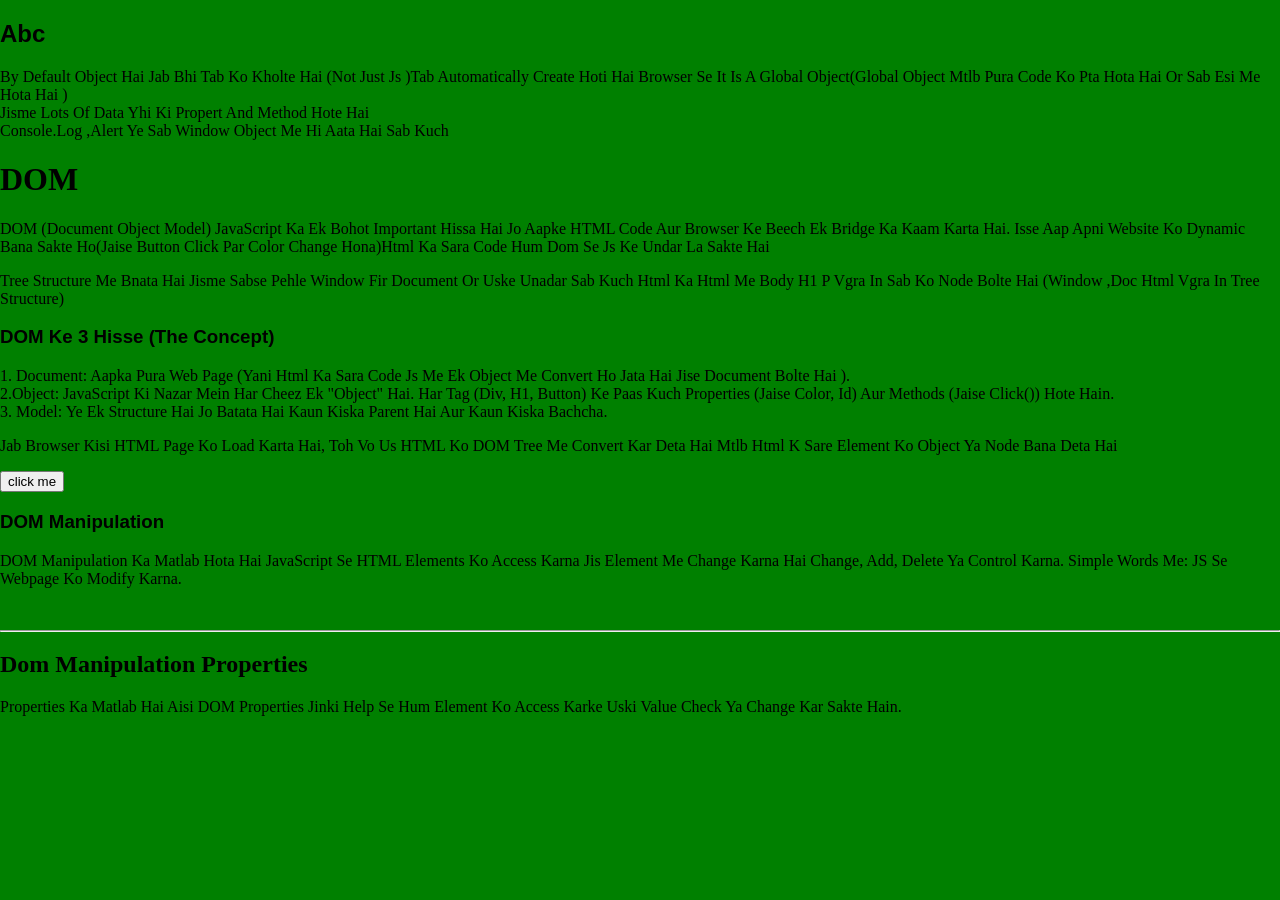
==== js DOM 10/index.html @ 6d70376f "about DOM" ====
<!DOCTYPE html>
<html lang="en">
<head>
    <meta charset="UTF-8">
    <meta name="viewport" content="width=device-width, initial-scale=1.0">
    <title>about the DOM</title>
   <link rel="stylesheet" href="style.css">
</head>
<body>

    <h2 id="heading-id">window object =  </h2>
    <p>by default object hai jab bhi tab ko kholte hai (not just js )tab automatically create hoti hai browser se it is a global object(global object mtlb pura code ko pta hota hai or sab esi me hota hai )<br> jisme lots of data yhi ki propert and method hote hai 
        <br>console.log ,alert ye sab window object me hi aata hai sab kuch 
    </p>
    <h1 class="heading">DOM</h1>
    <p class="para">
DOM (Document Object Model) JavaScript ka ek bohot important hissa hai jo aapke HTML code aur browser ke beech ek bridge ka kaam karta hai.
 Isse aap apni website ko dynamic bana sakte ho(jaise button click par color change hona)html ka sara code hum dom se  js ke undar la sakte hai </p>
 <p class="para">tree structure me bnata hai jisme sabse pehle window fir document or uske unadar sab kuch html ka html me body h1 p vgra  in sab ko node bolte hai (window ,doc html vgra in tree structure) </p>
<h3>DOM ke 3 Hisse (The Concept)</h3>
<p class="para"> 1. Document: Aapka pura web page (yani html ka sara code js me ek object me convert ho jata hai jise document bolte hai ). <br>
2.Object: JavaScript ki nazar mein har cheez ek "object" hai. Har tag (div, h1, button) ke paas kuch Properties (jaise color, id) aur Methods (jaise click()) hote hain.
<br>3. Model: Ye ek structure hai jo batata hai kaun kiska parent hai aur kaun kiska bachcha.</p>
<p class="para">jab browser kisi HTML page ko load karta hai, toh vo us HTML ko DOM Tree me convert kar deta hai
mtlb html k sare element ko object ya node bana deta hai </p>
<button class="click">click  me</button>

<h3 class="heading">DOM manipulation</h3>
<p class="para">DOM Manipulation ka matlab hota hai JavaScript se HTML elements ko access karna jis element me change karna hai  change, add, delete ya control karna.
     Simple words me: JS se webpage ko modify karna.</p>

     <br><hr>
     <h2>dom manipulation Properties</h2>
    <p> Properties ka matlab hai aisi DOM properties jinki help se hum 
element ko access karke uski value check ya change kar sakte hain.</p>

<script src="script.js">
   
</script>
</body>
</html>
---- js DOM 10/style.css ----
/* added css for just learn dom not for any style*/
body {
    background-color: bisque;
    text-transform: capitalize;
    margin: 0px;
    padding: 0px;
}

#heading-id {
    color: black;
    font-family: 'Franklin Gothic Medium', 'Arial Narrow', Arial, sans-serif;
}
h3{
    color: black;
    font-family: 'Franklin Gothic Medium', 'Arial Narrow', Arial, sans-serif;
}
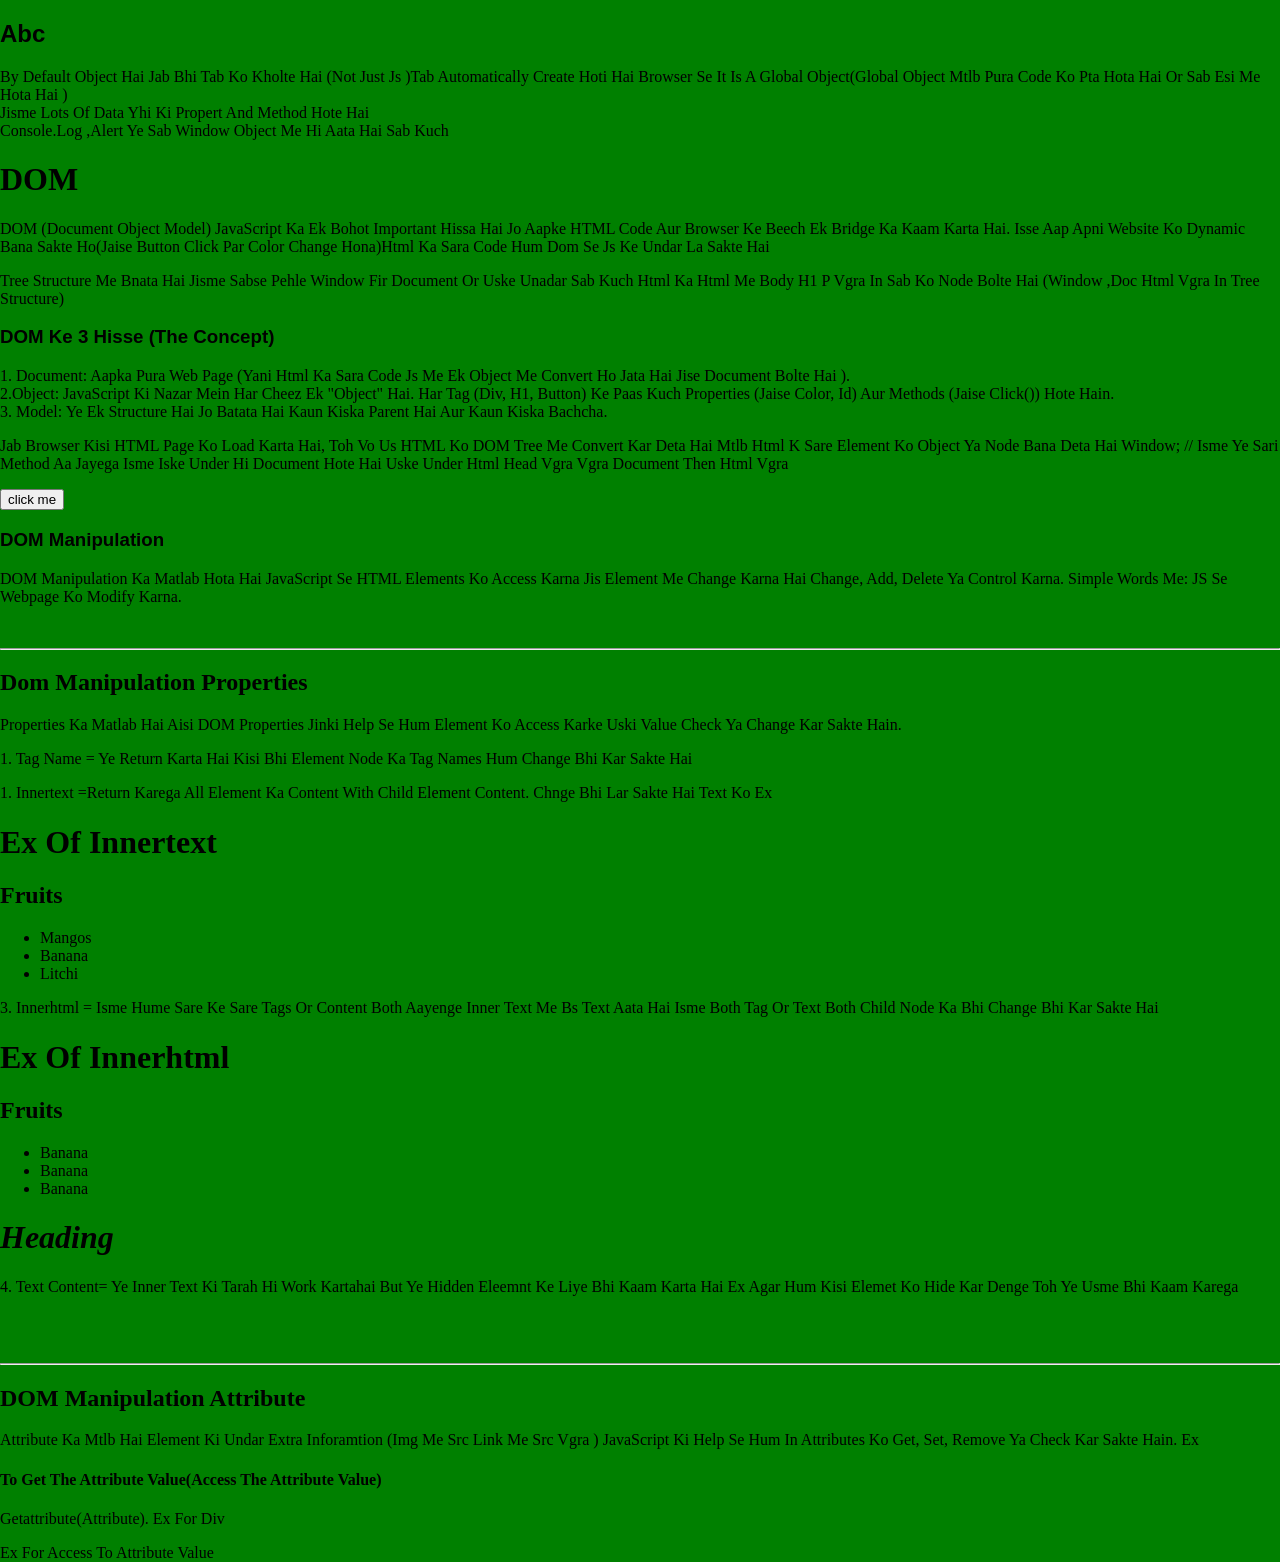
==== commit 0de55a70: "added DOM manipulation" ====
--- a/js DOM 10/index.html
+++ b/js DOM 10/index.html
@@ -22,7 +22,9 @@
 2.Object: JavaScript ki nazar mein har cheez ek "object" hai. Har tag (div, h1, button) ke paas kuch Properties (jaise color, id) aur Methods (jaise click()) hote hain.
 <br>3. Model: Ye ek structure hai jo batata hai kaun kiska parent hai aur kaun kiska bachcha.</p>
 <p class="para">jab browser kisi HTML page ko load karta hai, toh vo us HTML ko DOM Tree me convert kar deta hai
-mtlb html k sare element ko object ya node bana deta hai </p>
+mtlb html k sare element ko object ya node bana deta hai 
+window; // isme ye sari method aa jayega isme iske under hi document hote hai uske under html head vgra vgra 
+document then html vgra</p>
 <button class="click">click  me</button>
 
 <h3 class="heading">DOM manipulation</h3>
@@ -33,7 +35,48 @@
      <h2>dom manipulation Properties</h2>
     <p> Properties ka matlab hai aisi DOM properties jinki help se hum 
 element ko access karke uski value check ya change kar sakte hain.</p>
+<p> 1. tag name = ye return karta hai kisi bhi element node ka  tag names hum change bhi kar sakte hai </p>
+<p>1. innertext =return karega all element ka content with child element content. chnge bhi lar sakte hai text ko  ex</p>
+<h1> ex of innertext</h1>
+<div>
+    <h2>fruits</h2>
+    <ul>
+        <li> mangos</li>
+        <li> banana</li>
+        <li> litchi</li>
+    </ul>
+</div>
 
+<p>3. innerhtml = isme hume sare ke sare tags or content both aayenge inner text me bs text aata hai 
+    isme both tag or text both child node ka bhi  change bhi kar sakte hai 
+</p>
+<h1>ex of innerhtml</h1>
+<div class="exinnerhtml">
+    <h2>fruits</h2>
+    <ul>
+        <li>banana</li>
+        <li>banana</li>
+        <li>banana</li>
+    </ul>
+</div>
+<!-- ex of changes -->
+ <h1 id="chnge">heandig 1</h1>
+<p>4. text content= ye inner text ki tarah hi work kartahai but ye hidden eleemnt ke liye bhi kaam karta hai 
+    ex agar hum kisi elemet ko hide kar denge toh ye usme bhi kaam karega 
+</p>
+<h2 id="content"> ex of text content heading </h2>
+<!-- visibility css me hidden kar di ye heading nhi dikhegi toh ye js me text content lgaiye ye dikha dega -->
+<hr>
+
+<h2>DOM Manipulation  Attribute </h2>
+<p>attribute ka mtlb hai element ki undar  extra inforamtion (img me src link me src vgra ) 
+    JavaScript ki help se hum in attributes ko get, set, remove ya check kar sakte hain. ex </p>
+    <!-- <h3>ex = <img src="" alt=""> toh src attribute hai</h3> -->
+     <h4>  to get the attribute value(access the attribute value)</h4>
+     <p>getattribute(attribute). ex for div </p>
+     <div class="attribute">
+    ex for access to attribute value 
+     </div>
 <script src="script.js">
    
 </script>
--- a/js DOM 10/style.css
+++ b/js DOM 10/style.css
@@ -14,4 +14,7 @@
 h3{
     color: black;
     font-family: 'Franklin Gothic Medium', 'Arial Narrow', Arial, sans-serif;
+}
+#content{
+    visibility: hidden;
 }
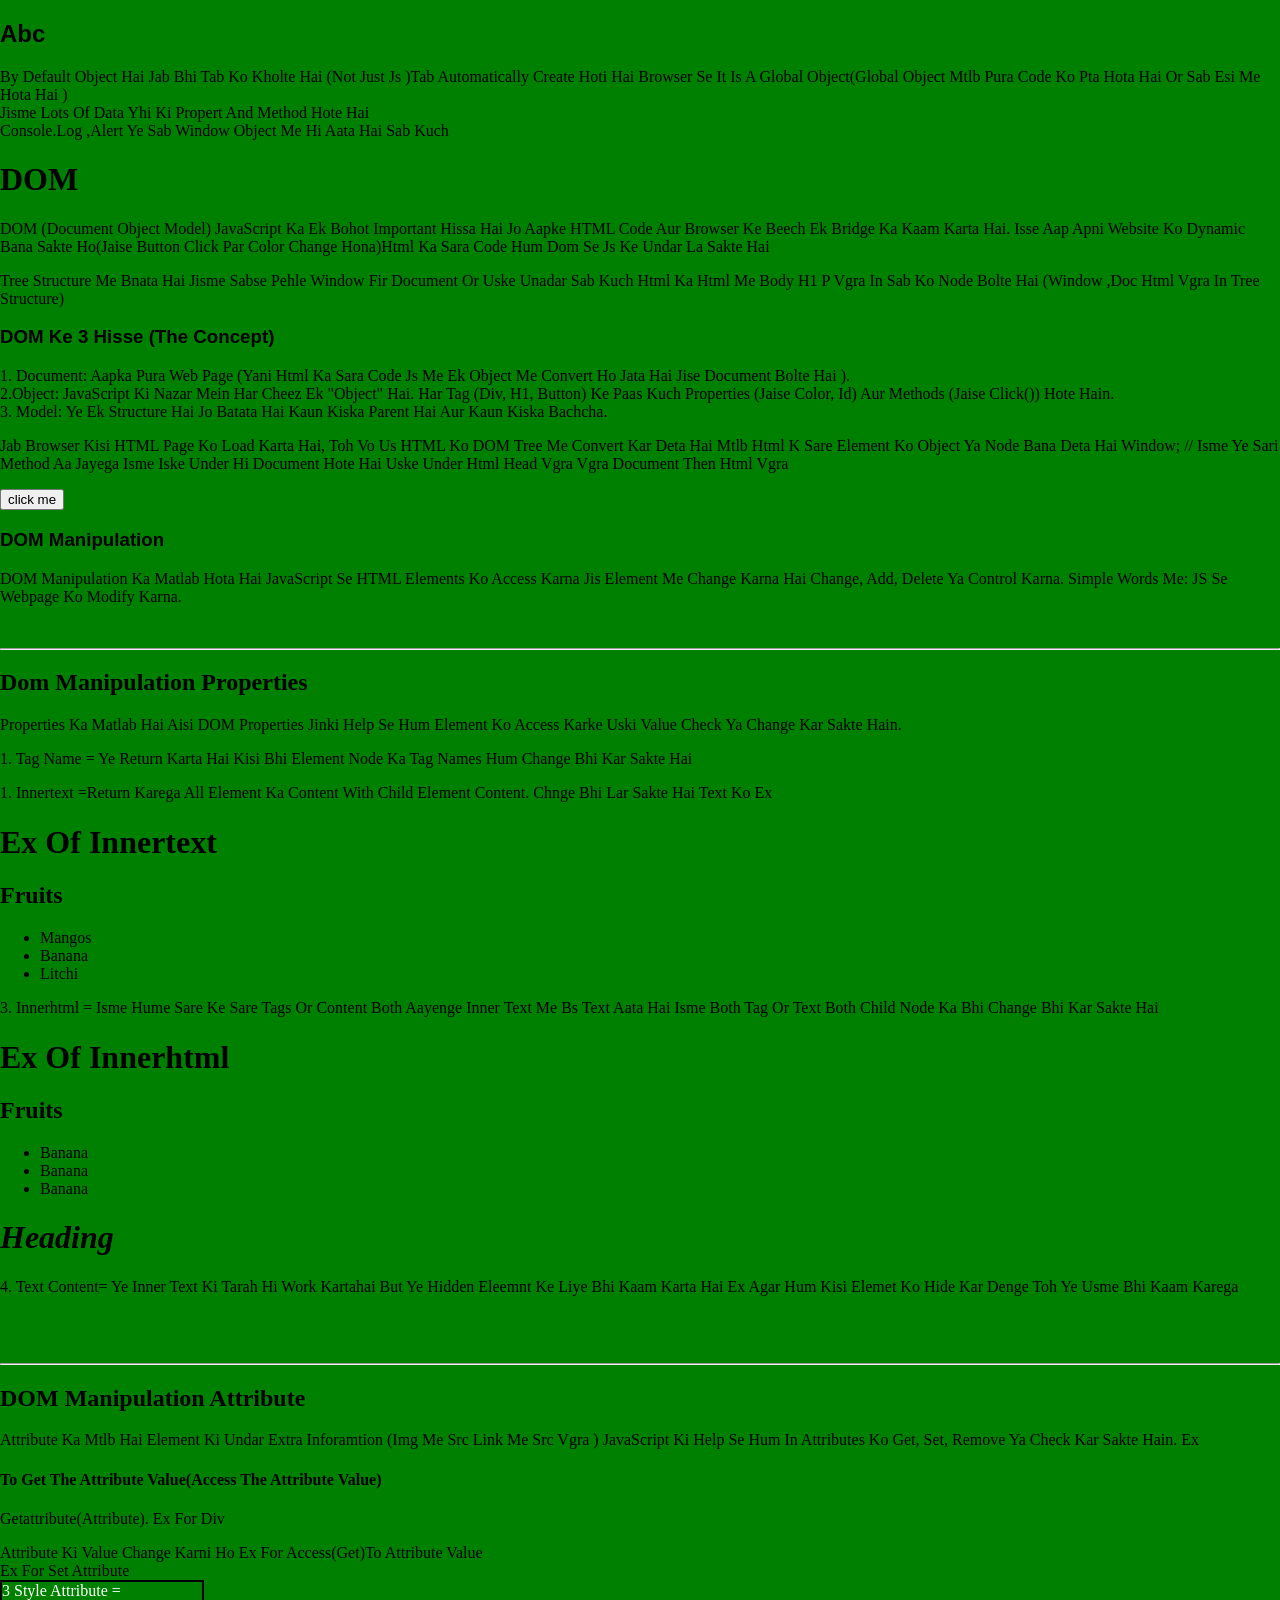
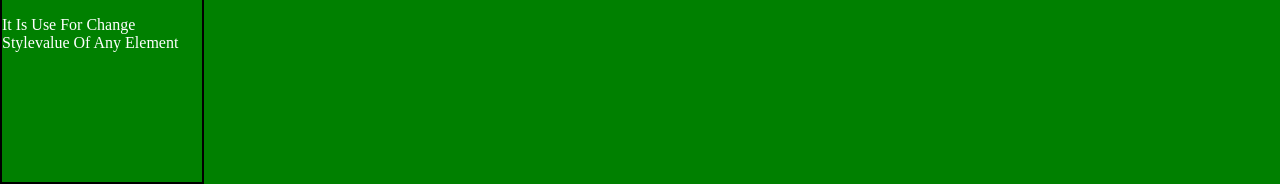
==== commit a2fee1b5: "added attribute of dom" ====
--- a/js DOM 10/index.html
+++ b/js DOM 10/index.html
@@ -74,9 +74,18 @@
     <!-- <h3>ex = <img src="" alt=""> toh src attribute hai</h3> -->
      <h4>  to get the attribute value(access the attribute value)</h4>
      <p>getattribute(attribute). ex for div </p>
-     <div class="attribute">
-    ex for access to attribute value 
+     <div class="attribute"> attribute ki value change karni ho 
+    ex for access(get)to attribute value 
      </div>
+
+     <div class="attribute-set"> 
+        ex for set attribute 
+     </div>
+
+     <div id="box"> 3 style attribute =
+        <p>it is use for change stylevalue of any element  </p>
+     </div>
+
 <script src="script.js">
    
 </script>
--- a/js DOM 10/style.css
+++ b/js DOM 10/style.css
@@ -17,4 +17,14 @@
 }
 #content{
     visibility: hidden;
+}
+/* style attribute ex ke liye styling  */
+
+#box{
+    width: 200px;
+    height: 200px;
+    border: 2px solid black;
+    background-color: black;
+    color: white;
+    
 }
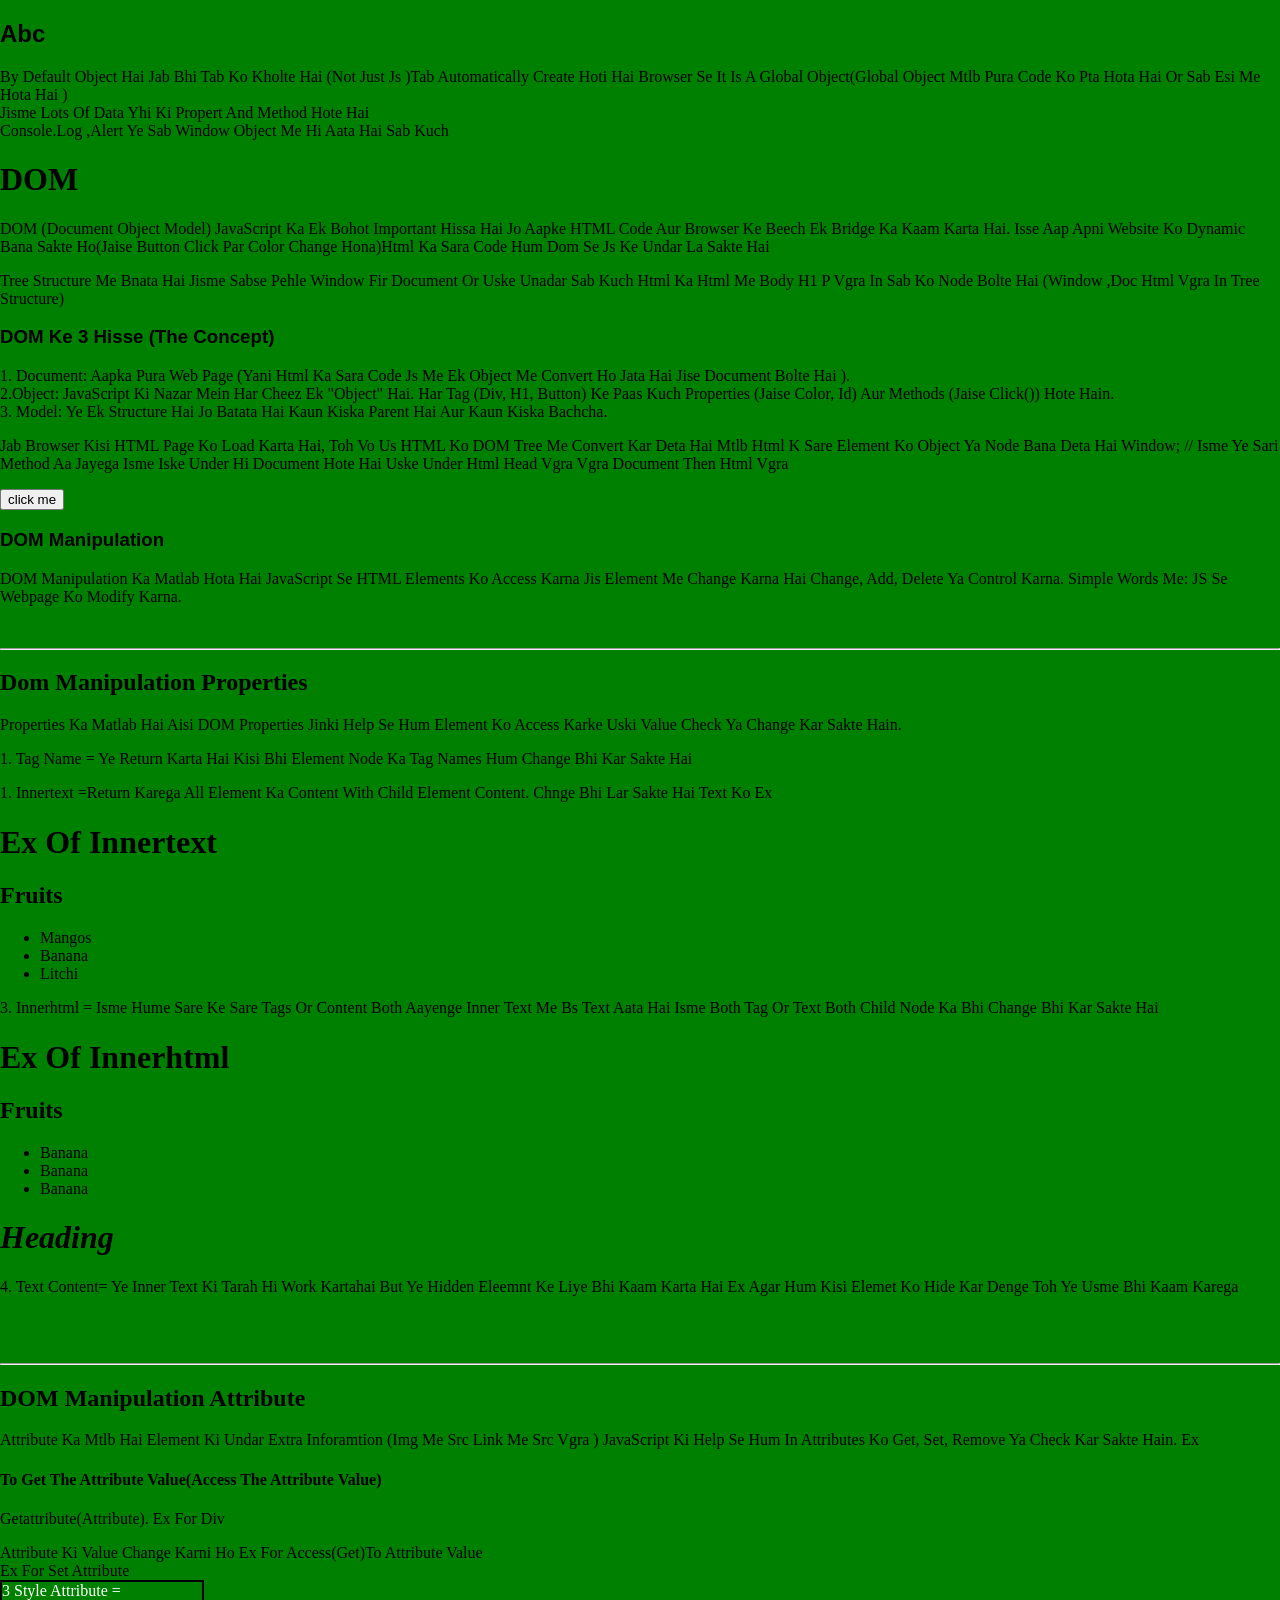
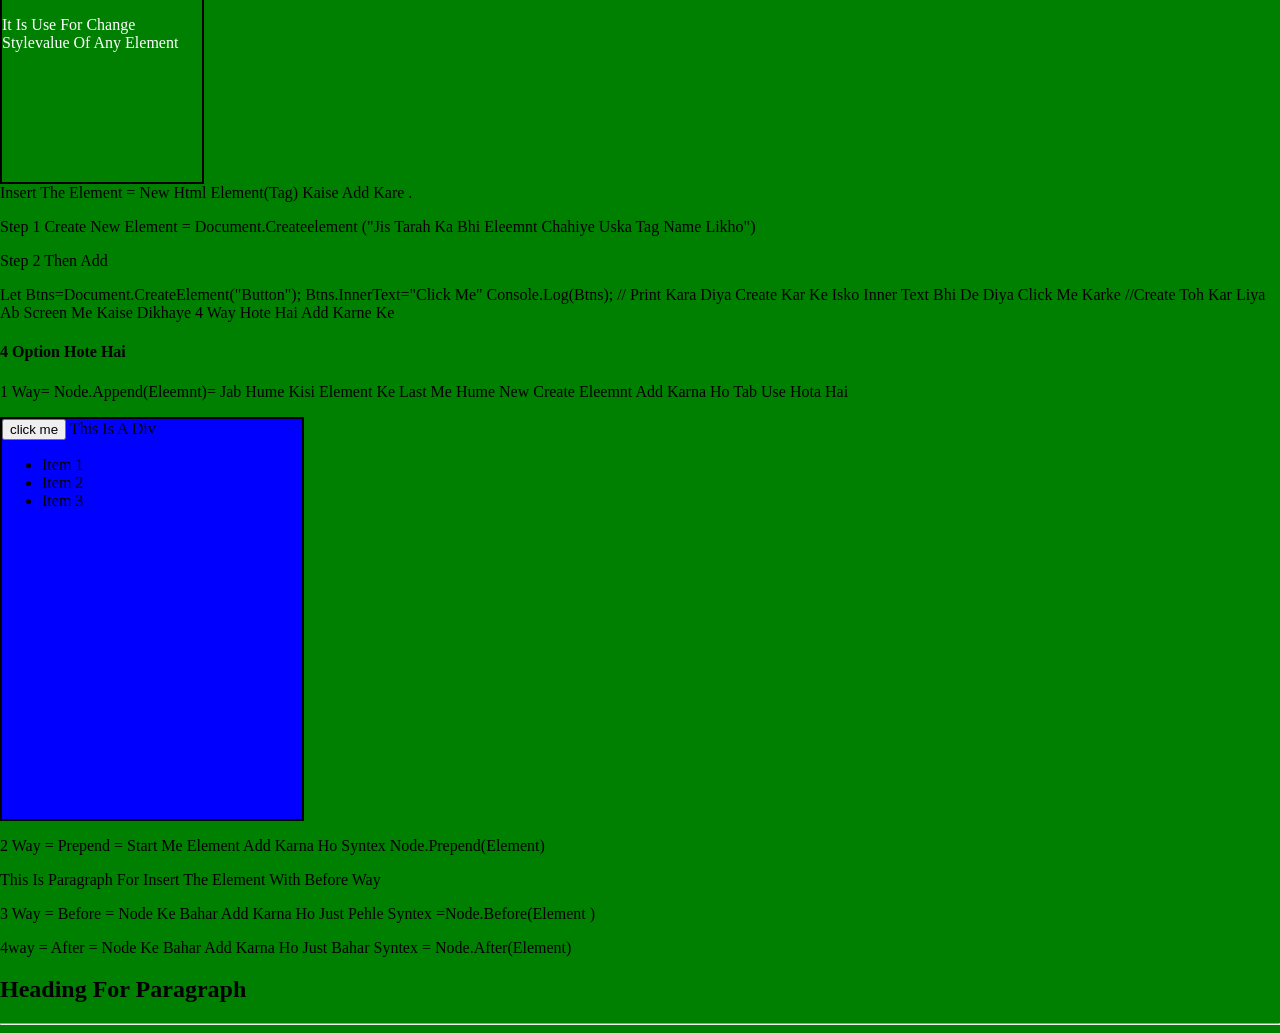
==== commit 5878ae9d: "dom attribute insert" ====
--- a/js DOM 10/index.html
+++ b/js DOM 10/index.html
@@ -86,6 +86,43 @@
         <p>it is use for change stylevalue of any element  </p>
      </div>
 
+<div id="insert"> insert the element = new html element(tag) kaise add kare .
+    <p>step 1 create new element  = document.createelement ("jis tarah ka bhi eleemnt chahiye uska  tag name  likho")</p>
+ <p>step 2 then add  </p>
+  let btns=document.createElement("button");
+ btns.innerText="click me"
+ console.log(btns); // print kara diya create kar ke isko inner text bhi de diya click me karke 
+ //create toh kar liya ab screen me kaise dikhaye 4 way hote hai add karne ke 
+<h4> 4 option hote hai </h4>
+<p>1 way= node.append(eleemnt)= jab hume kisi element ke last me hume new create eleemnt add karna ho tab use hota hai</p>
+<div id="boxof-insert"> this is a div 
+    <ul>
+        <li>item 1</li>
+        <li>item 2</li>
+        <li>item 3</li>
+    </ul>
+</div><!-- hum chahte hai iske baad button aa jaye jo js me create kiya hai div ke end me karna hai toh append ka use -->
+
+<p>2 way = prepend = start me element add karna ho 
+    syntex node.prepend(element) <!-- same ex me kiya hai -->
+</p>
+ <div  id="before-insert">
+<p>3 way = before = node ke bahar add karna ho just pehle
+    syntex =node.before(element ) </p>
+    </div>
+
+<p class="after-add"> 4way = after = node ke bahar add karna ho just bahar 
+    syntex = node.after(element)
+</p>
+
+</div>
+
+<div class="delete-eleement"> this is div for remove the element 
+    <p>this is use to delete the eleemnt (koi bhi el;eement ka text content pura element hata sakte hai bina new create kiye )
+        syntex = node.remove() </p>
+</div>
+<hr>
+
 <script src="script.js">
    
 </script>
--- a/js DOM 10/style.css
+++ b/js DOM 10/style.css
@@ -5,6 +5,7 @@
     text-transform: capitalize;
     margin: 0px;
     padding: 0px;
+  
 }
 
 #heading-id {
@@ -27,4 +28,12 @@
     background-color: black;
     color: white;
     
-}+}
+
+#boxof-insert{
+    width: 300px;
+    height: 400px;
+    border: 2px solid black;
+    background-color: blue;
+}
+
